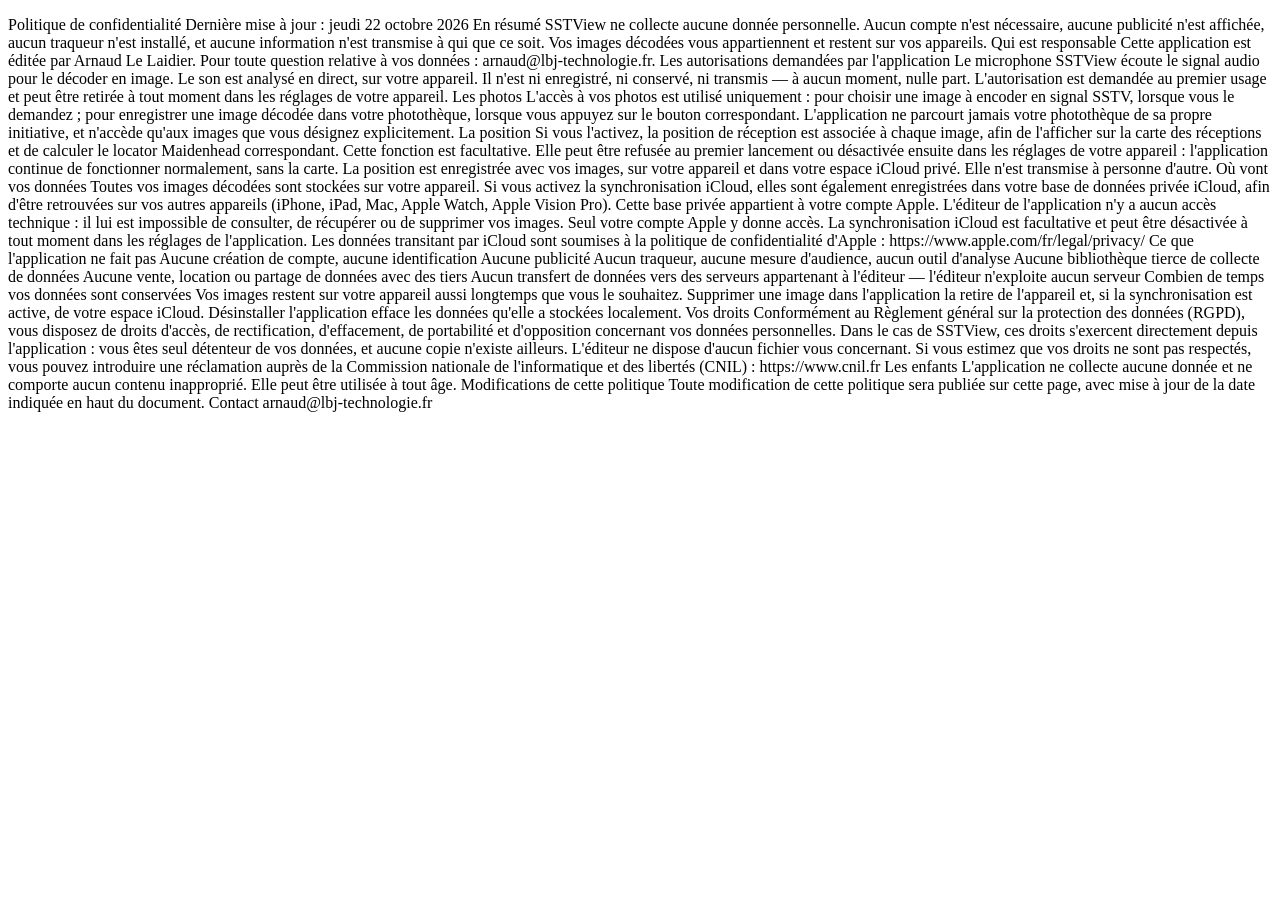
==== sstview/confidentialite/index.html @ b1c48b46 "Premier envoi du site" ====
<!DOCTYPE html>
<html lang="fr">

    <head>
        <meta charset="utf-8">
        <meta name="viewport" content="width=device-width, initial-scale=1">
        <title>Politique de confidentialité — SSTView</title>
        <link rel="stylesheet" href="/apps/style.css">
    </head>

    <body>
        <p>
            Politique de confidentialité
            Dernière mise à jour : jeudi 22 octobre 2026

            En résumé
            SSTView ne collecte aucune donnée personnelle. Aucun compte n'est nécessaire, aucune publicité n'est affichée, aucun traqueur n'est installé, et aucune information n'est transmise à qui que ce soit.

            Vos images décodées vous appartiennent et restent sur vos appareils.

            Qui est responsable
            Cette application est éditée par Arnaud Le Laidier.

            Pour toute question relative à vos données : arnaud@lbj-technologie.fr.

            Les autorisations demandées par l'application
            Le microphone
            SSTView écoute le signal audio pour le décoder en image. Le son est analysé en direct, sur votre appareil. Il n'est ni enregistré, ni conservé, ni transmis — à aucun moment, nulle part.

            L'autorisation est demandée au premier usage et peut être retirée à tout moment dans les réglages de votre appareil.

            Les photos
            L'accès à vos photos est utilisé uniquement :

            pour choisir une image à encoder en signal SSTV, lorsque vous le demandez ;
            pour enregistrer une image décodée dans votre photothèque, lorsque vous appuyez sur le bouton correspondant.
            L'application ne parcourt jamais votre photothèque de sa propre initiative, et n'accède qu'aux images que vous désignez explicitement.

            La position
            Si vous l'activez, la position de réception est associée à chaque image, afin de l'afficher sur la carte des réceptions et de calculer le locator Maidenhead correspondant.

            Cette fonction est facultative. Elle peut être refusée au premier lancement ou désactivée ensuite dans les réglages de votre appareil : l'application continue de fonctionner normalement, sans la carte.

            La position est enregistrée avec vos images, sur votre appareil et dans votre espace iCloud privé. Elle n'est transmise à personne d'autre.

            Où vont vos données
            Toutes vos images décodées sont stockées sur votre appareil.

            Si vous activez la synchronisation iCloud, elles sont également enregistrées dans votre base de données privée iCloud, afin d'être retrouvées sur vos autres appareils (iPhone, iPad, Mac, Apple Watch, Apple Vision Pro).

            Cette base privée appartient à votre compte Apple. L'éditeur de l'application n'y a aucun accès technique : il lui est impossible de consulter, de récupérer ou de supprimer vos images. Seul votre compte Apple y donne accès.

            La synchronisation iCloud est facultative et peut être désactivée à tout moment dans les réglages de l'application.

            Les données transitant par iCloud sont soumises à la politique de confidentialité d'Apple : https://www.apple.com/fr/legal/privacy/

            Ce que l'application ne fait pas
            Aucune création de compte, aucune identification
            Aucune publicité
            Aucun traqueur, aucune mesure d'audience, aucun outil d'analyse
            Aucune bibliothèque tierce de collecte de données
            Aucune vente, location ou partage de données avec des tiers
            Aucun transfert de données vers des serveurs appartenant à l'éditeur — l'éditeur n'exploite aucun serveur
            Combien de temps vos données sont conservées
            Vos images restent sur votre appareil aussi longtemps que vous le souhaitez.

            Supprimer une image dans l'application la retire de l'appareil et, si la synchronisation est active, de votre espace iCloud. Désinstaller l'application efface les données qu'elle a stockées localement.

            Vos droits
            Conformément au Règlement général sur la protection des données (RGPD), vous disposez de droits d'accès, de rectification, d'effacement, de portabilité et d'opposition concernant vos données personnelles.

            Dans le cas de SSTView, ces droits s'exercent directement depuis l'application : vous êtes seul détenteur de vos données, et aucune copie n'existe ailleurs. L'éditeur ne dispose d'aucun fichier vous concernant.

            Si vous estimez que vos droits ne sont pas respectés, vous pouvez introduire une réclamation auprès de la Commission nationale de l'informatique et des libertés (CNIL) : https://www.cnil.fr

            Les enfants
            L'application ne collecte aucune donnée et ne comporte aucun contenu inapproprié. Elle peut être utilisée à tout âge.

            Modifications de cette politique
            Toute modification de cette politique sera publiée sur cette page, avec mise à jour de la date indiquée en haut du document.

            Contact
            arnaud@lbj-technologie.fr
        </p>
    </body>
</html>
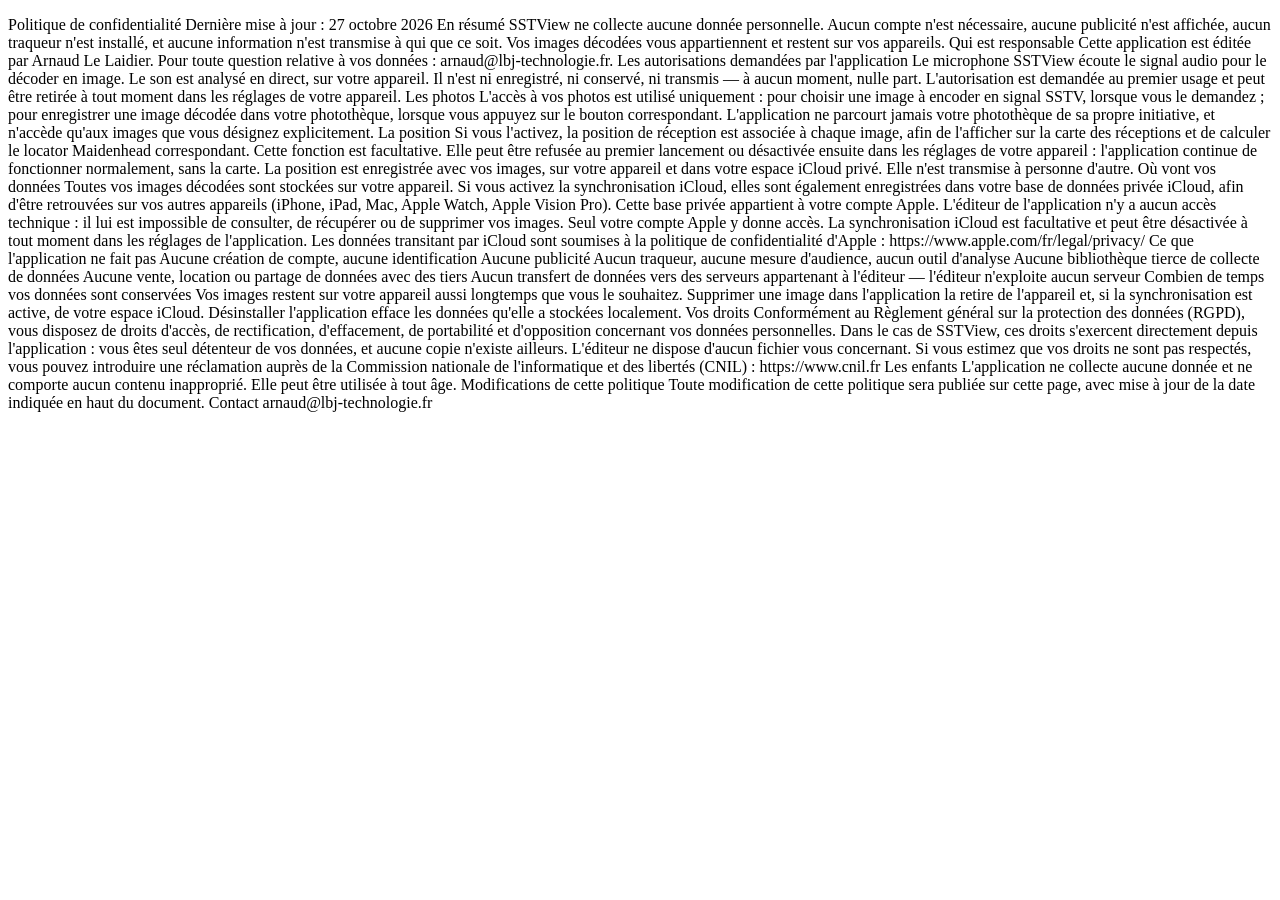
==== commit 22736b01: "simplification de la date" ====
--- a/sstview/confidentialite/index.html
+++ b/sstview/confidentialite/index.html
@@ -11,7 +11,7 @@
     <body>
         <p>
             Politique de confidentialité
-            Dernière mise à jour : jeudi 22 octobre 2026
+            Dernière mise à jour : 27 octobre 2026
 
             En résumé
             SSTView ne collecte aucune donnée personnelle. Aucun compte n'est nécessaire, aucune publicité n'est affichée, aucun traqueur n'est installé, et aucune information n'est transmise à qui que ce soit.
